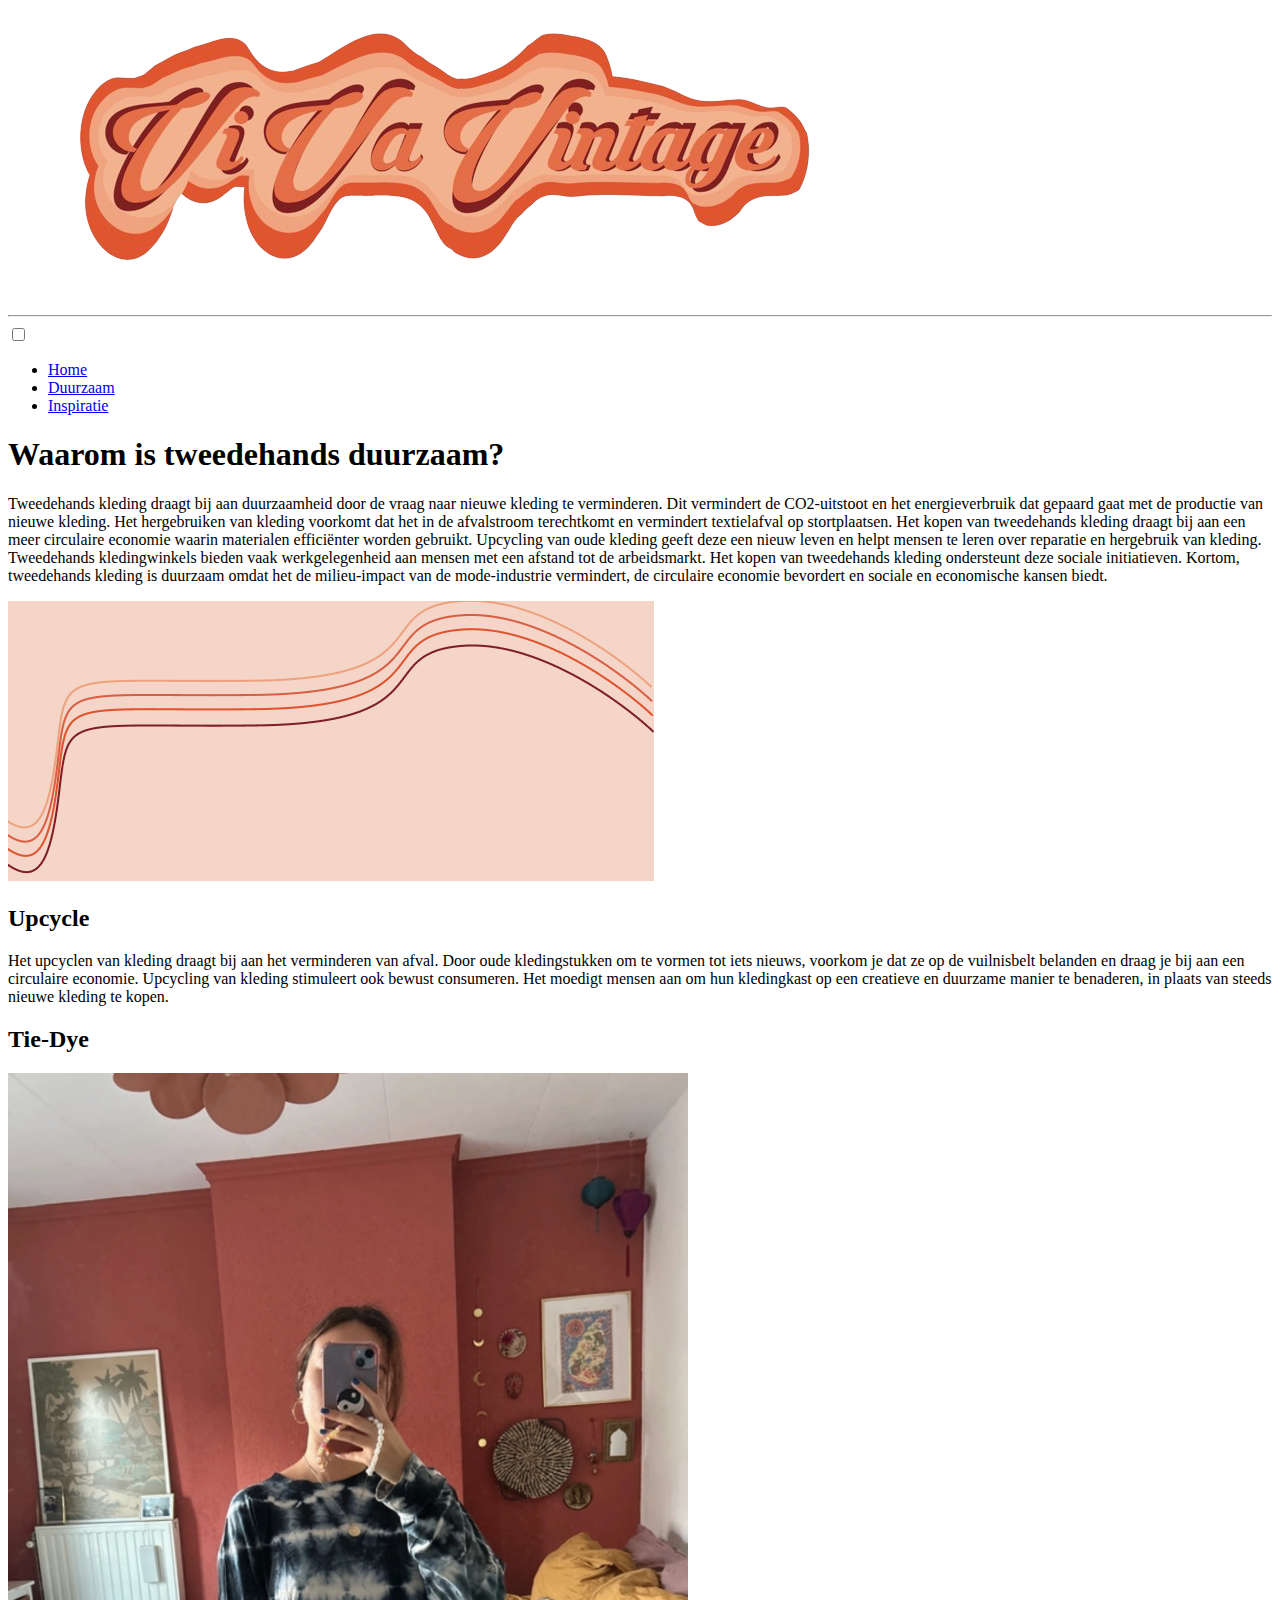
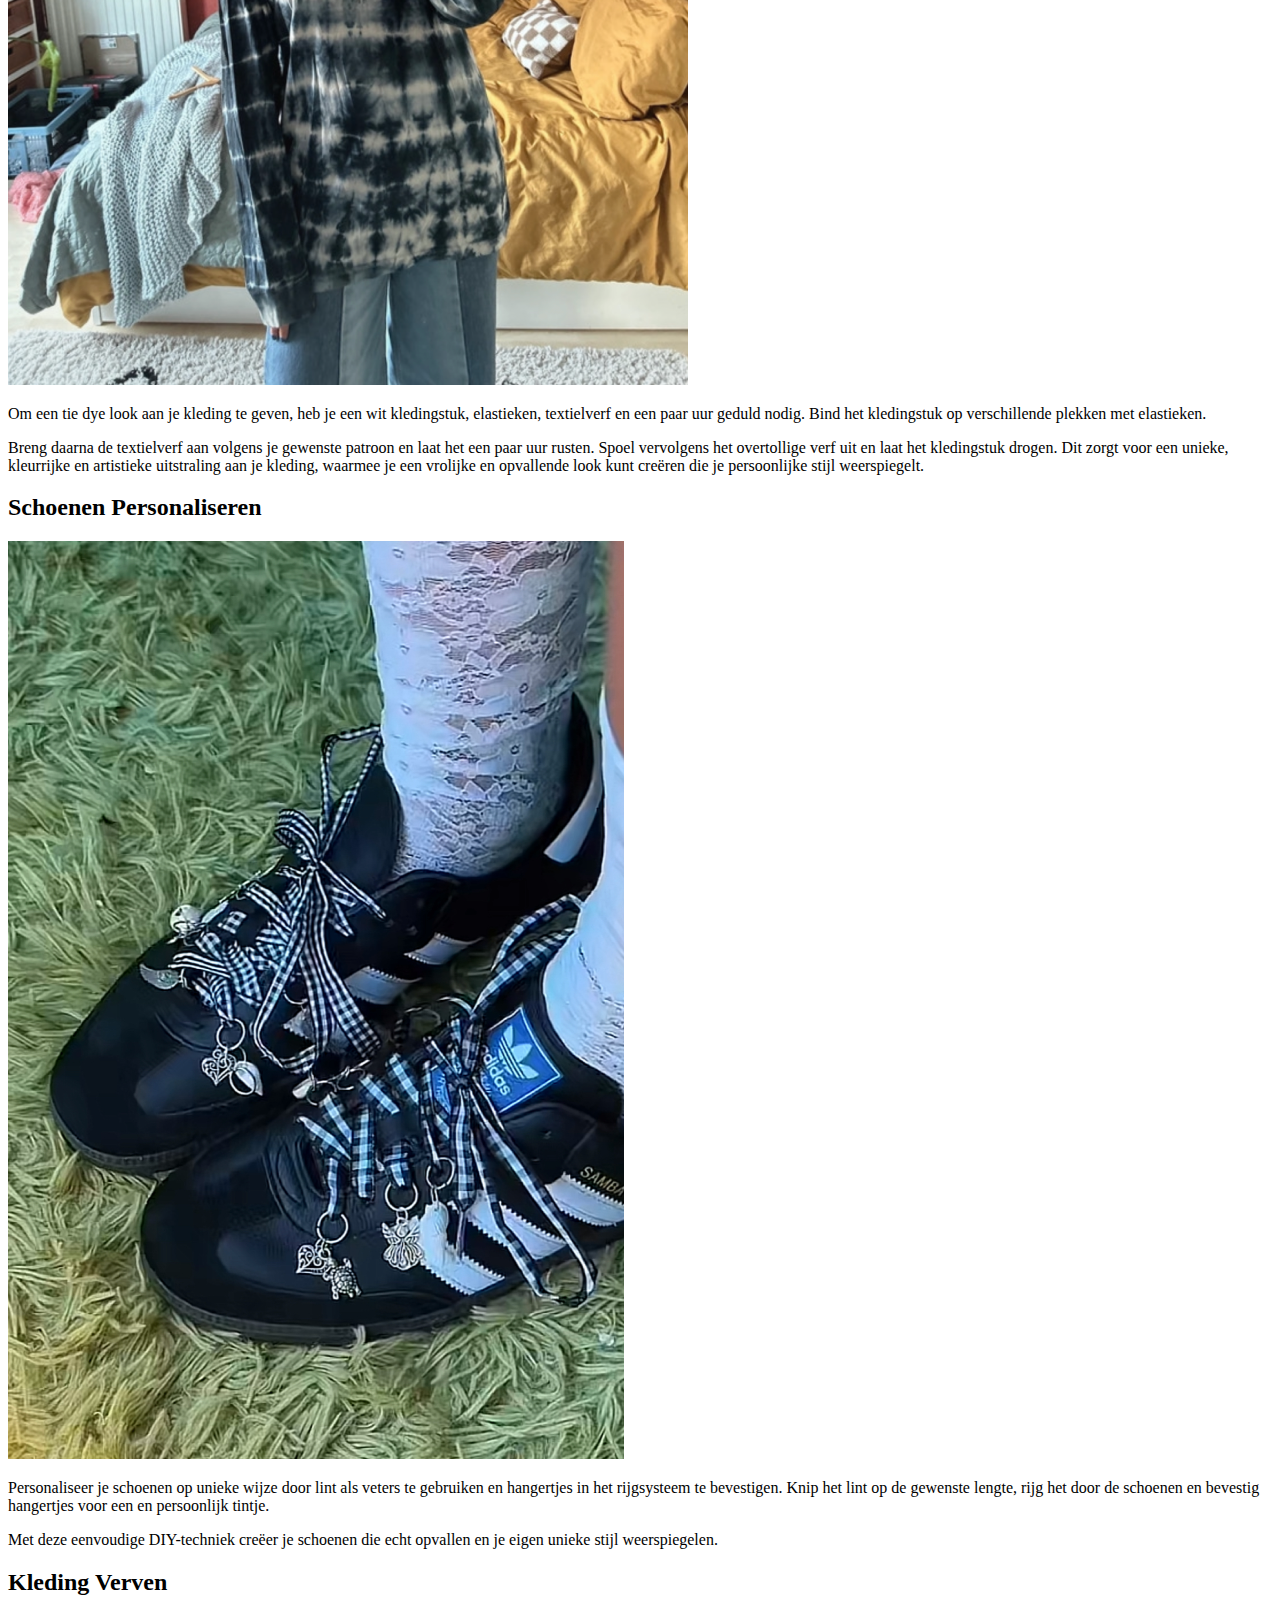
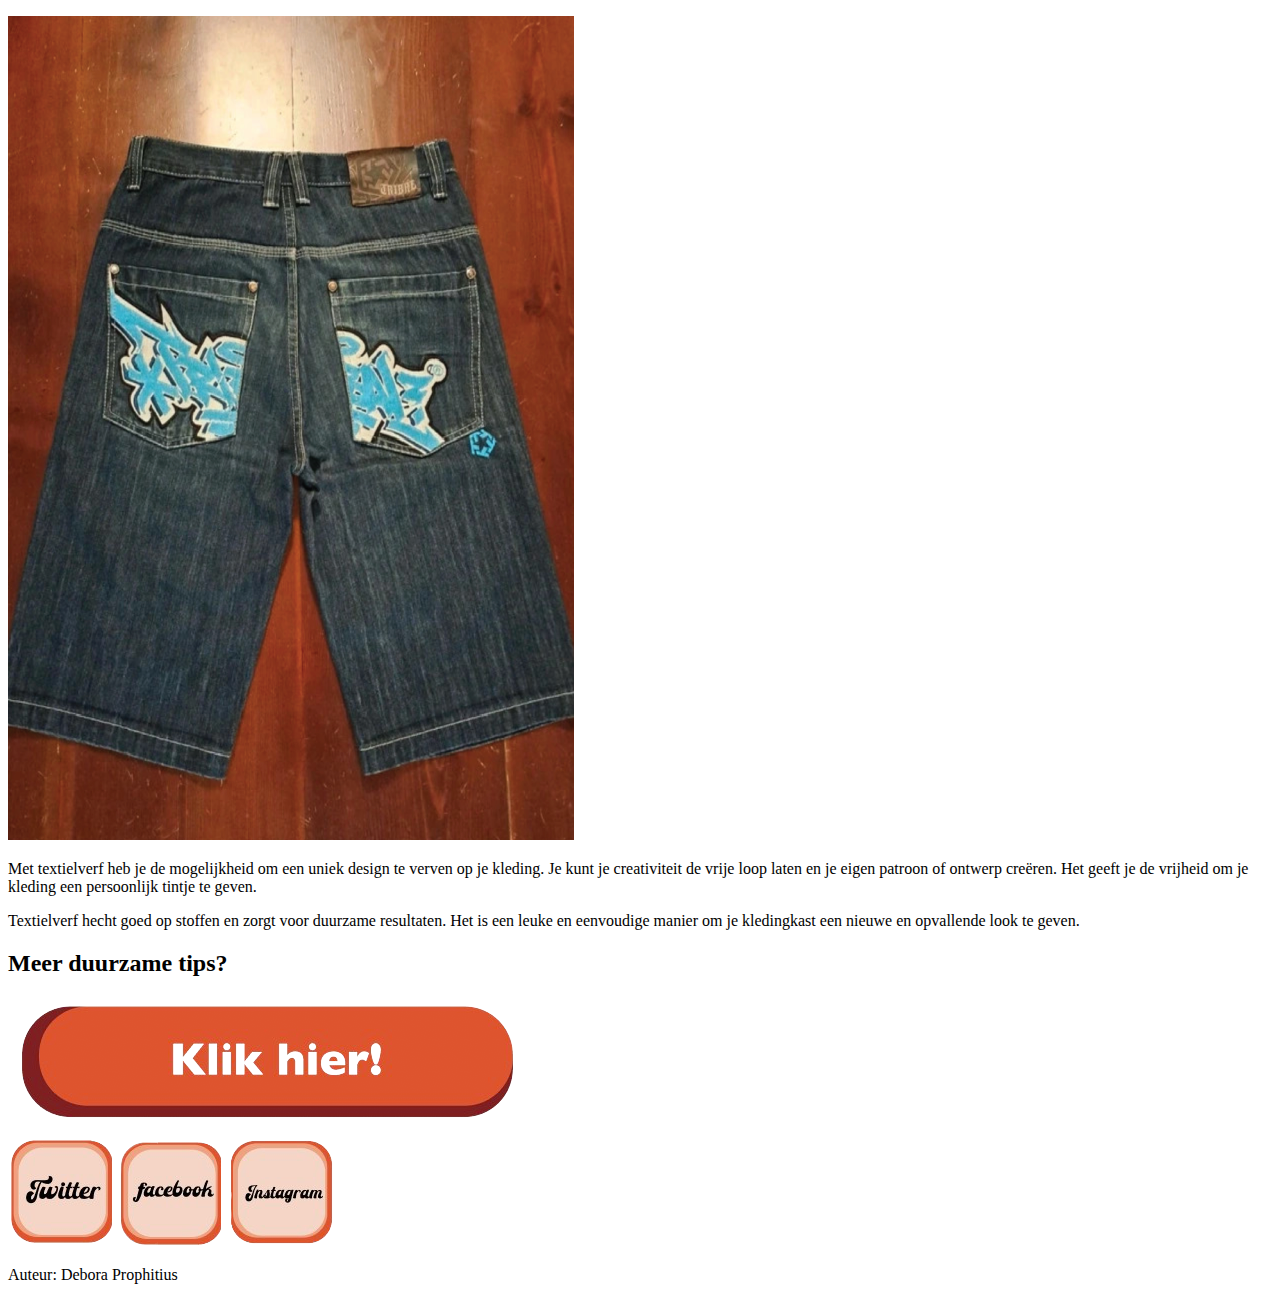
==== duurzaam.html @ 592c448c "Add files via upload" ====
<!DOCTYPE html>
<html lang="NL">

<head>
    <meta charset="UTF-8" >
    <meta name="viewport" content="width=device-width, initial-scale=1.0">
    <title> Vintage Homepage
    </title>
    <link rel="stylesheet" href="Style.css">
  
  </head>
 

 
  
  <body>
    <img class="logo" src="fotos/logo.png" alt="logo">

 <hr>
    <header>
        <div class="start">
    <label class="hamburger-menu">
      <input type="checkbox">
    </label>
    <div class="sidebar">
        <nav>
            <ul>
                <li> <a href="index.html">Home</a>  </li> 
                <li>  <a href="Duurzaam.html">Duurzaam</a> </li>
                <li> <a href="Inspiratie.html">Inspiratie</a> </li>
                
            </ul>
        </nav>
    </div>
        </div>
    
                             <!-- bron van het hamburger menu: https://www.youtube.com/watch?v=dAIVbLrAb_U&t=204s-->

</header>

<main>

<h1 class="stuk"> Waarom is tweedehands duurzaam?</h1>
<section class="body"> 
   <p> Tweedehands kleding draagt bij aan duurzaamheid door de vraag naar nieuwe kleding te verminderen. Dit vermindert de CO2-uitstoot en het energieverbruik dat gepaard gaat met de productie van nieuwe kleding. Het hergebruiken van kleding voorkomt dat het in de afvalstroom terechtkomt en vermindert textielafval op stortplaatsen. Het kopen van tweedehands kleding draagt bij aan een meer circulaire economie waarin materialen efficiënter worden gebruikt. Upcycling van oude kleding geeft deze een nieuw leven en helpt mensen te leren over reparatie en hergebruik van kleding. Tweedehands kledingwinkels bieden vaak werkgelegenheid aan mensen met een afstand tot de arbeidsmarkt. Het kopen van tweedehands kleding ondersteunt deze sociale initiatieven. Kortom, tweedehands kleding is duurzaam omdat het de milieu-impact van de mode-industrie vermindert, de circulaire economie bevordert en sociale en economische kansen biedt.
   </p>

   <img class="swoerl" src="fotos/swoerl.png" alt="swoerl">

  
    <h2>Upcycle</h2>
    <p>
        Het upcyclen van kleding draagt bij aan het verminderen van afval. Door oude kledingstukken om te vormen tot iets nieuws, voorkom je dat ze op de vuilnisbelt belanden en draag je bij aan een circulaire economie.

        Upcycling van kleding stimuleert ook bewust consumeren. Het moedigt mensen aan om hun kledingkast op een creatieve en duurzame manier te benaderen, in plaats van steeds nieuwe kleding te kopen.
    </p>
    
</section>

    <h2>Tie-Dye</h2>
    
    <img class= "tiedye" src="fotos/tiedye.png" alt="tiedye">

    <p class="tiedyetext"> Om een tie dye look aan je kleding te geven, heb je een wit kledingstuk, elastieken, textielverf en een paar uur geduld nodig. Bind het kledingstuk op verschillende plekken met elastieken. 
    </p>
    <p>  Breng daarna de textielverf aan volgens je gewenste patroon en laat het een paar uur rusten. Spoel vervolgens het overtollige verf uit en laat het kledingstuk drogen. Dit zorgt voor een unieke, kleurrijke en artistieke uitstraling aan je kleding, waarmee je een vrolijke en opvallende look kunt creëren die je persoonlijke stijl weerspiegelt.  
    </p>
    <h2>Schoenen Personaliseren</h2>

<img  class= "schoenen" src="fotos/schoenen.png" alt="schoenen">

    <p class="schoenentext">
        Personaliseer je schoenen op unieke wijze door lint als veters te gebruiken en hangertjes in het rijgsysteem te bevestigen. Knip het lint op de gewenste lengte, rijg het door de schoenen en bevestig hangertjes voor een en persoonlijk tintje. 
    </p>
    <p>
        Met deze eenvoudige DIY-techniek creëer je schoenen die echt opvallen en je eigen unieke stijl weerspiegelen.
    </p>

    <h2>Kleding Verven</h2>

<img class= "verf" src="fotos/verf.png" alt="verf">

    <p class="textieltext">Met textielverf heb je de mogelijkheid om een uniek design te verven op je kleding. Je kunt je creativiteit de vrije loop laten en je eigen patroon of ontwerp creëren. Het geeft je de vrijheid om je kleding een persoonlijk tintje te geven. 

    </p>
    <p>Textielverf hecht goed op stoffen en zorgt voor duurzame resultaten. Het is een leuke en eenvoudige manier om je kledingkast een nieuwe en opvallende look te geven.

    </p>

     <h2 class="button"> Meer duurzame tips?
    </h2>
   <a href="Inspiratie.html"><img class=buttons  src="fotos/Button.png" alt="button klik hier"> </a> 
   

</main>


<footer>
    <div class="social-media">
      <a href="https://twitter.com"><img src="fotos/twitter.png" alt="twitter"></a>
      <a href="https://www.facebook.com"><img src="fotos/Facebook.png" alt="facebook"></a>
      <a href="www.instagram.com"><img src="fotos/Instagram.png" alt="Instagram"></a>
    </div>
    <p class="author">Auteur: Debora Prophitius</p>
  </footer>





                    

  </body>
</html>
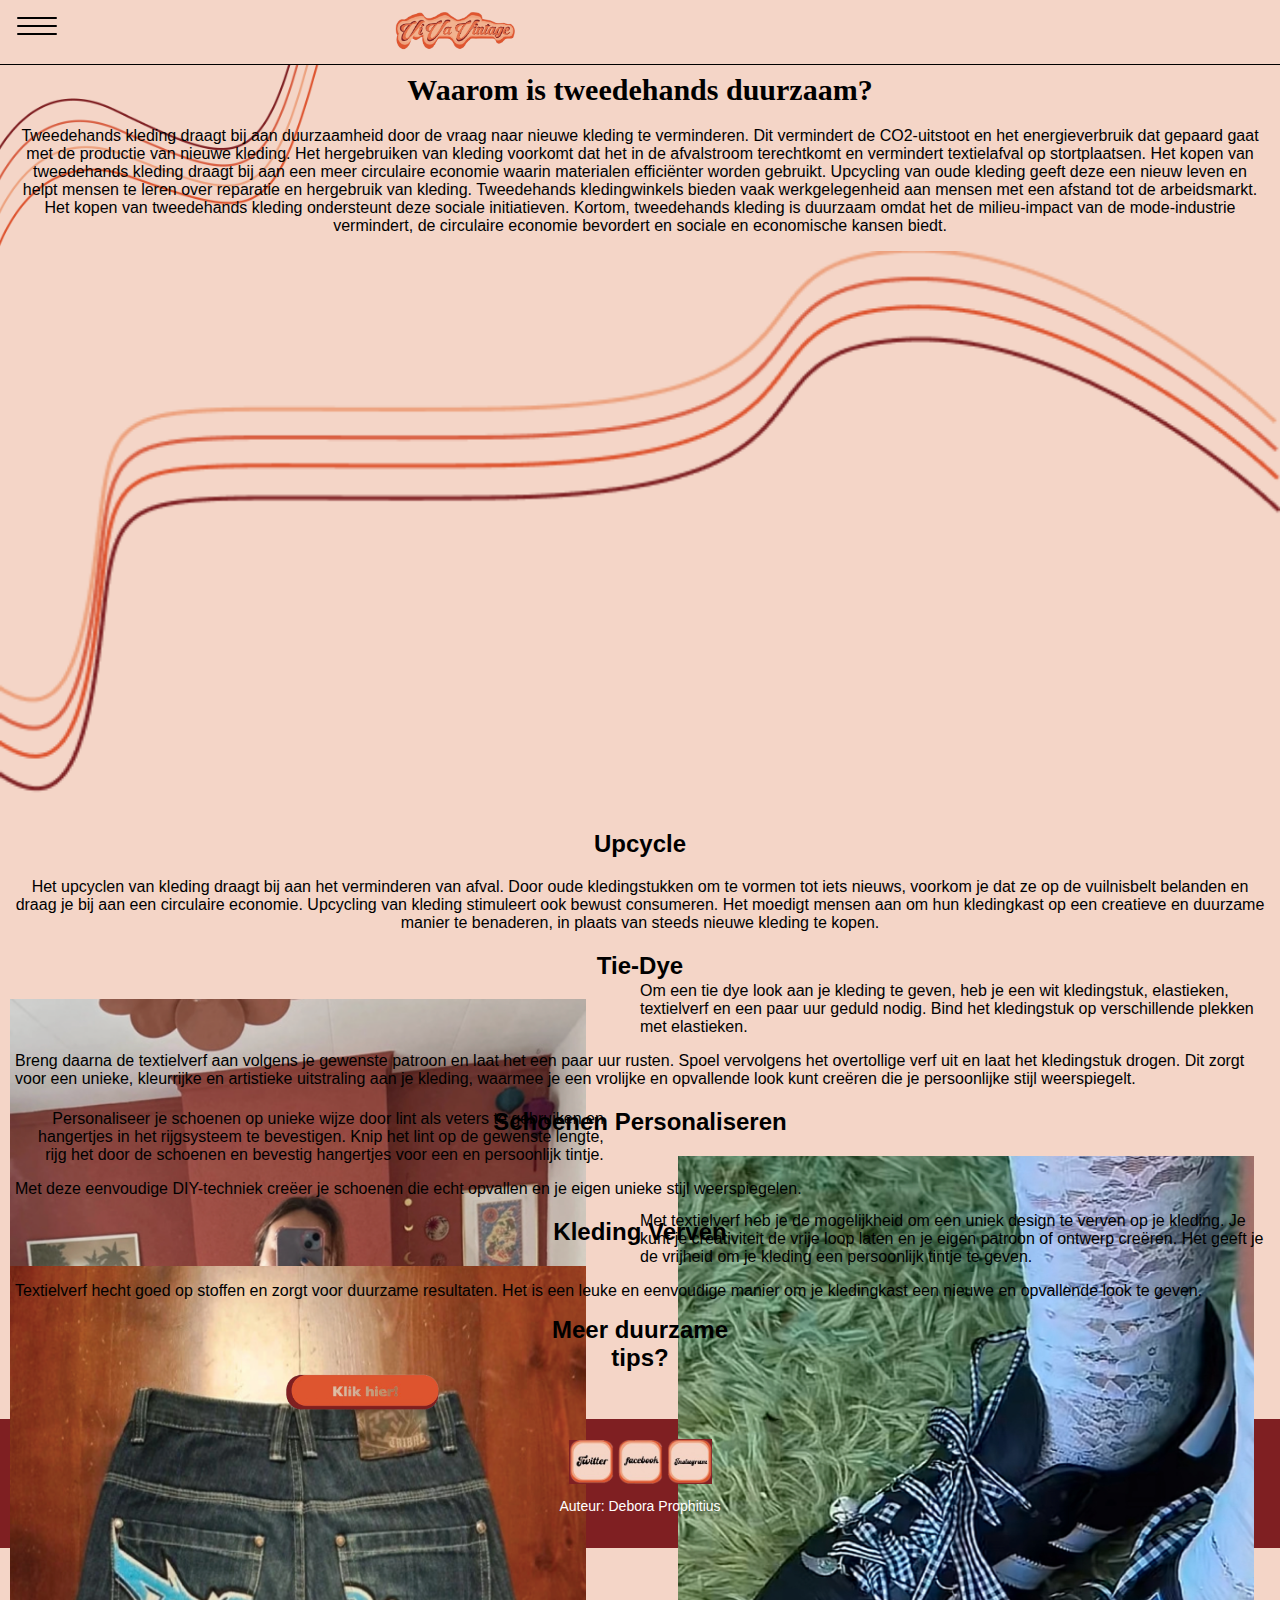
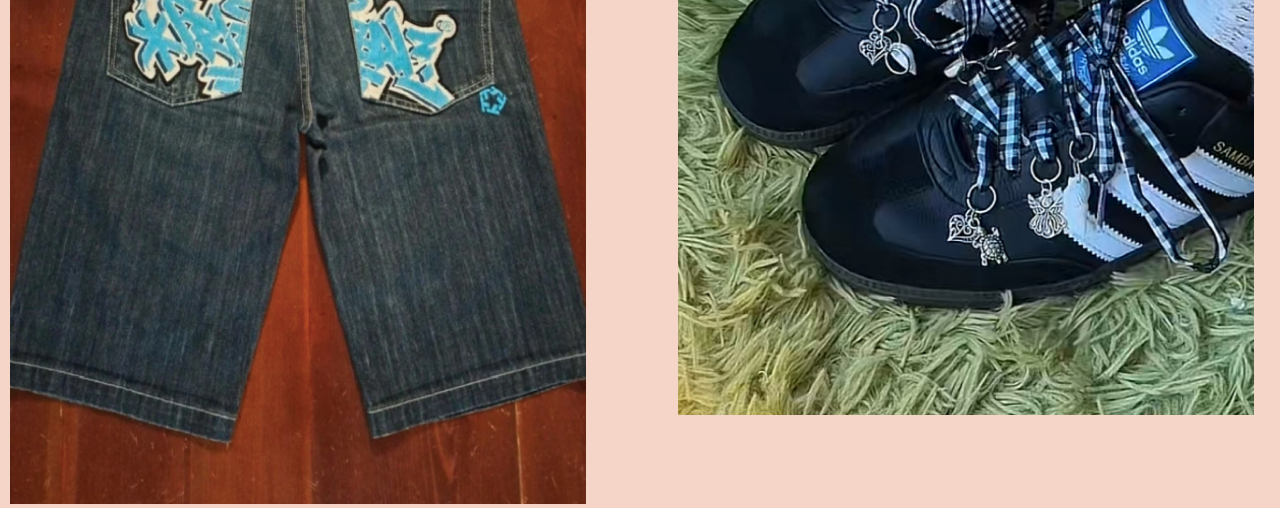
==== commit 497730bb: "Update duurzaam.html" ====
--- a/duurzaam.html
+++ b/duurzaam.html
@@ -6,7 +6,7 @@
     <meta name="viewport" content="width=device-width, initial-scale=1.0">
     <title> Vintage Homepage
     </title>
-    <link rel="stylesheet" href="Style.css">
+    <link rel="stylesheet" href="style.css">
   
   </head>
  
@@ -26,8 +26,8 @@
         <nav>
             <ul>
                 <li> <a href="index.html">Home</a>  </li> 
-                <li>  <a href="Duurzaam.html">Duurzaam</a> </li>
-                <li> <a href="Inspiratie.html">Inspiratie</a> </li>
+                <li>  <a href="duurzaam.html">Duurzaam</a> </li>
+                <li> <a href="inspiratie.html">Inspiratie</a> </li>
                 
             </ul>
         </nav>
@@ -111,4 +111,4 @@
                     
 
   </body>
-</html>+</html>
--- a/style.css
+++ b/style.css
@@ -0,0 +1,422 @@
+@font-face{
+    font-family: 'MyWebFont';
+    src: url('Webfontkit/krinkesregularpersonal-webfont.eot');
+    src: url('Webfontkit/krinkesregularpersonal-webfont.eot') format('embedded-opentype'),
+    url('Webfontkit/krinkesregularpersonal-webfont.woff') format('woff'),
+    url('WebFont.ttf') format('truetype'),
+    url('Webfontkit/krinkesregularpersonal-webfont.svg') format('svg');
+    }
+*,
+*::after,
+*::before {
+  box-sizing: border-box;
+}
+
+body {
+  margin: 0;
+}
+
+:root {
+  --bar-width: 40px;
+  --bar-height: 2px;
+  --hamburger-gap: 6px;
+  --foreground: #000000;
+  --background: white;
+  --hamburger-margin: 17px;
+  --animation-timing: 200ms ease-in-out;
+  --hamburger-height: calc(var(--bar-height) * 3 + var(--hamburger-gap) * 2);
+}
+
+.hamburger-menu {
+  --x-width: calc(var(--hamburger-height) * 1.41421356237);
+
+  display: flex;
+  flex-direction: column;
+  gap: var(--hamburger-gap);
+  width: max-content;
+  position: absolute;
+  top: var(--hamburger-margin);
+  left: var(--hamburger-margin);
+  z-index: 2;
+  cursor: pointer;
+}
+
+.hamburger-menu:checked {
+  --foreground: #333;
+  --background: #333;
+}
+
+.hamburger-menu input:focus-visible::before, 
+.hamburger-menu input:focus-visible::after
+.hamburger-menu input:focus-visible {
+  border: 1px solid var(--background);
+  box-shadow: 0 0 0 1px var(--foreground);
+}
+
+.hamburger-menu::before,
+.hamburger-menu::after,
+.hamburger-menu input {
+  content: "";
+  width: var(--bar-width);
+  height: var(--bar-height);
+  background-color: var(--foreground);
+  border-radius: 9999px;
+  transform-origin: left center;
+  transition: opacity var(--animation-timing), width var(--animation-timing),
+    rotate var(--animation-timing), translate var(--animation-timing),
+    background-color var(--animation-timing);
+}
+
+.hamburger-menu input {
+  appearance: none;
+  padding: 0;
+  margin: 0;
+  outline: none;
+  pointer-events: none;
+}
+
+
+.hamburger-menu:has(input:checked)::before {
+  rotate: 45deg;
+  width: var(--x-width);
+  translate: 0 calc(var(--bar-height) / -2);
+}
+
+.hamburger-menu:has(input:checked)::after {
+  rotate: -45deg;
+  width: var(--x-width);
+  translate: 0 calc(var(--bar-height) / 2);
+}
+
+.hamburger-menu input:checked {
+  opacity: 0;
+  width: 0;
+}
+
+.sidebar {
+  transition: translate var(--animation-timing);
+  translate: -100%; 
+  left: -100%;
+  padding: 0.5rem 1rem;
+  padding-top:3rem;
+  background-color: #7F1F22;
+  color: var(--background);
+  max-width: 10rem;
+  min-height: 110vh;
+  margin-top: -6em;
+}
+
+.hamburger-menu:has(input:checked) + .sidebar {
+  translate: 0;
+}
+
+.sidebar a {
+    color: rgb(255, 255, 255);
+    text-decoration: none;
+    font-size: 17px;
+    font-family: 'Gill Sans', 'Gill Sans MT', Calibri, 'Trebuchet MS', sans-serif;
+    transform: translateX(calc(-100% - 5em));
+  }
+
+  ul {
+    list-style-type: none;
+}
+
+
+
+body{background-color: #F4D5C7;
+}
+
+
+.logo {height:4em;
+    width:auto;
+   padding-top: 0.5em;
+   padding-bottom:0.5em ;
+ position: relative;
+ display: block;
+  margin-left: 30%;
+  margin-right: auto;
+}
+    #hoofd {
+       
+        background-image: url("fotos/hoofd.png");
+        background-repeat: no-repeat;
+        background-size: cover;
+        background-position: bottom center;
+        padding-top: 15px;
+       
+    }
+
+.kaart {
+    width: auto;
+    height: 7.5cm;
+    border-style: none;
+    padding-left: 0.5em;
+}
+
+.social-media img {
+    width: 19em;
+    height: auto;
+    margin: auto;
+    display:inline;
+    background-color: #7F1F22;
+  }
+
+  .button {
+    width: 10em;
+    height: auto;
+  margin: auto;
+
+  }
+
+  .buttons {
+    width: 10em;
+    margin-left: 22%;
+    
+  }
+
+  
+  .start {
+       
+    background-image: url("fotos/swirl.png");
+    background-repeat: no-repeat;
+    background-size: cover;
+    background-position: bottom center;
+    padding-top: 20px;
+    height: 200px;
+  width: 320px;
+   
+}
+
+p {
+    font-family: 'Gill Sans', 'Gill Sans MT', Calibri, 'Trebuchet MS', sans-serif;
+    font-size: 16px;
+    margin-left: 15px;
+    margin-right: 15px;
+}
+
+h1 {
+    font-family: 'MyWebFont';
+    font-size: 30px;
+    margin-bottom: 0%;
+    text-align: center;
+    margin-top: 0%;
+}
+
+h2 {
+    font-family: 'MyWebFont', 'Gill Sans MT', Calibri, 'Trebuchet MS', sans-serif;
+    text-align: center;
+}
+
+.hoofdpagina {
+    text-align: center;
+    margin-top: -5em;
+}
+
+.swirl1 {
+    background-image: url(fotos/swirl1.png)
+}
+
+.stuk {margin-top: -15%;
+text-align: center;
+font-size: 30px;
+}
+
+.body {
+    text-align: center;
+    margin-top: 20px;
+}
+
+footer {
+    background-color: #7F1F22;
+    padding: 20px;
+    text-align: center;
+  }
+  
+  .social-media img {
+    width: 45px;
+    height: auto;
+    margin: auto;
+    display: inline;
+  }
+  
+  .author {
+    font-size: 14px;
+    color: white;
+    margin-top: 10px;
+  }
+
+.swirlie {
+    width: auto;
+    height: 130px;
+    margin-left: 0px;
+    margin-top: 0px;
+}
+
+.swirlz {
+    width: 100%;
+    height: auto;
+}
+
+.swoerl { width: 100%;
+    height: auto;
+}
+
+.tiedye {
+    width: 45%;
+    margin-left: 10px;
+}
+
+.tiedyetext {
+    margin-left: 50%;
+    margin-top: -62%;
+}
+
+.schoenen {
+    width: 45%;
+    margin-left: 53%;
+    margin-bottom: -7%;
+}
+
+.schoenentext {
+    margin-top: -64%; 
+    width: 46%; 
+text-align: right;}
+
+.verf {
+    width: 45%;
+    margin-left: 10px;
+}
+
+.textieltext {
+    margin-left: 50%;
+    margin-top: -70%;
+}
+
+
+
+.joost{
+width: 40%;
+margin-left: 10px;
+}
+
+.joosttext{
+    margin-left: 27%;
+    margin-top: -20em;
+}
+
+
+.denim {
+    width: 40%;
+    margin-left: 10px;
+    margin-top: 30px;
+    }
+
+    .jeanstext{
+        margin-left: 40%;
+        margin-top: -163%;
+    }
+
+    .fotos img {
+        width: 90px;
+        height: auto;
+        margin-left: 10px;
+        margin-top: 60px;
+        display: inline;
+        
+      }
+
+      .accessoires {
+        text-align: center;
+        margin-top: 0;
+      }
+
+      .starten {
+       
+        background-image: url("fotos/lijn.png");
+        background-repeat: no-repeat;
+        background-size: cover;
+        background-position: bottom right;
+        padding-top: 20px;
+        height: 100px;
+      width: 320px;
+      
+       
+    }
+
+    hr {
+        width: 100%;
+        height: 1px;
+        background-color: rgb(0, 0, 0);
+        margin-right: auto;
+        margin-left: auto;
+        margin-top: 0px;
+        margin-bottom: 0px;
+        border-width: 0px;
+        }
+
+    
+    #sec-1 {
+      background-color: rgb(214, 228, 92);
+    }
+    #sec-2 {
+      background-color: aliceblue;
+    }
+    .scroll-down {
+      height: 50px;
+      width: 30px;
+      position: absolute;
+      left: 45%;
+      bottom: 100px;
+      border-radius: 50px;
+      cursor: pointer;
+      
+    }
+    .scroll-down::before,
+    .scroll-down::after {
+      content: "";
+      position: absolute;
+      top: 20%;
+      left: 50%;
+      height: 30px;
+      width: 30px;
+      transform: translate(-50%, -100%) rotate(45deg);
+      border: 2px solid rgb(255, 255, 255);
+      border-top: transparent;
+      border-left: transparent;
+      animation: scroll-down 1s ease-in-out infinite;
+      
+    }
+    .scroll-down::before {
+      top: 30%;
+      animation-delay: 0.7s;
+     
+    }
+    
+    @keyframes scroll-down {
+      0% {
+       
+        opacity: 0;
+      }
+      30% {
+        opacity: 1;
+      }
+      60% {
+        opacity: 1;
+      }
+      100% {
+        top: 90%;
+        opacity: 0;
+      }
+    }
+    
+
+    html {scroll-behavior: smooth;}
+
+    .hebben {
+        margin-top: -1em;
+    }
+   
+    .hoofd2 {
+        margin-bottom: 0em;
+    }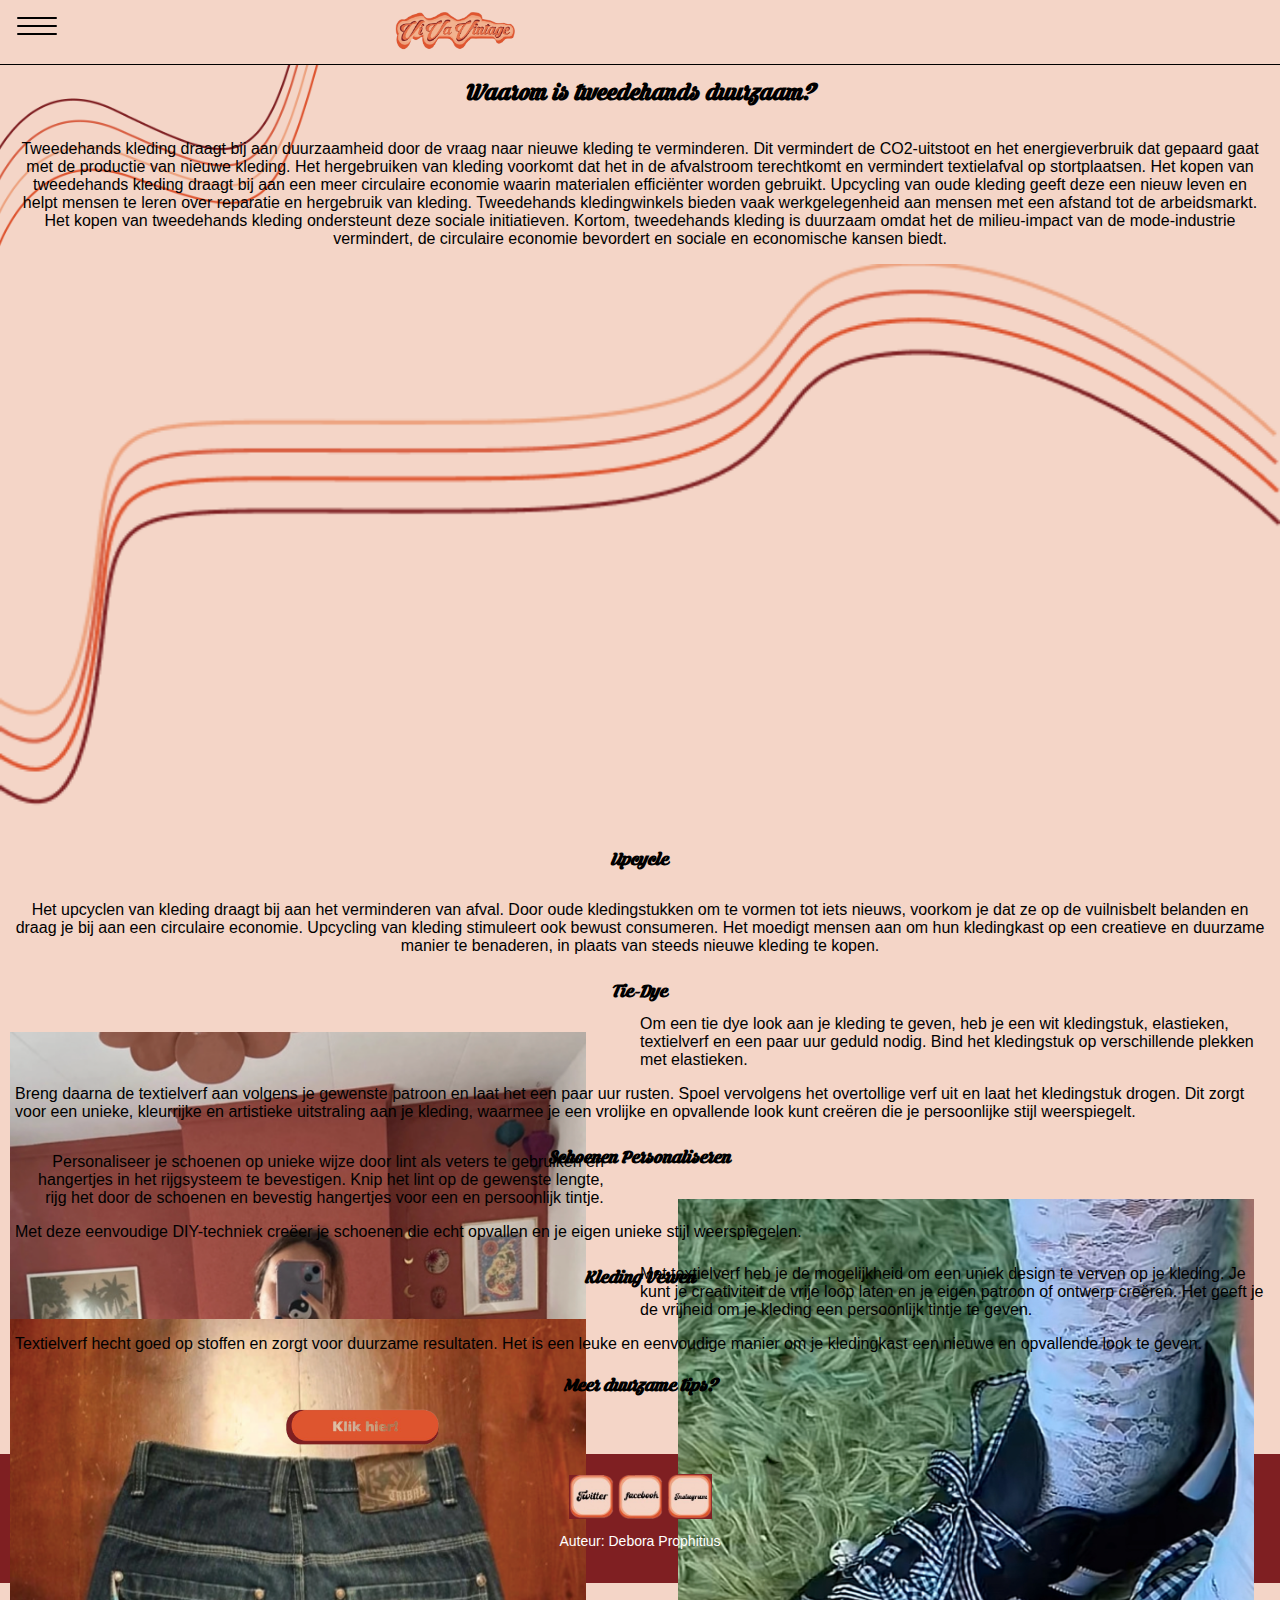
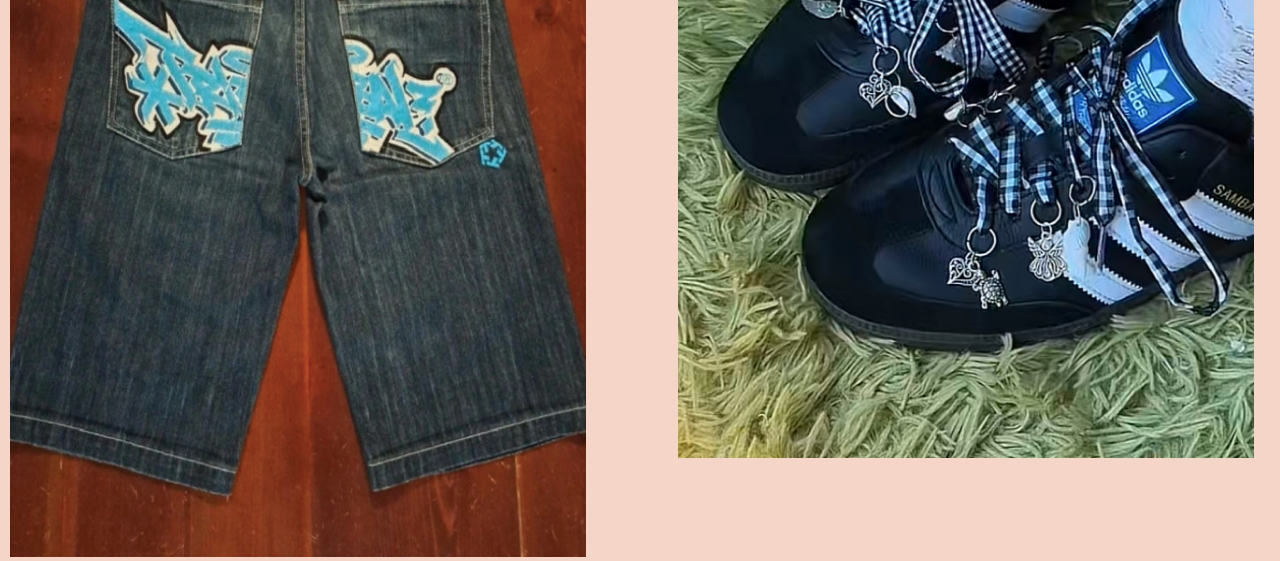
==== commit 3404794d: "Add files via upload" ====
--- a/duurzaam.html
+++ b/duurzaam.html
@@ -111,4 +111,4 @@
                     
 
   </body>
-</html>
+</html>